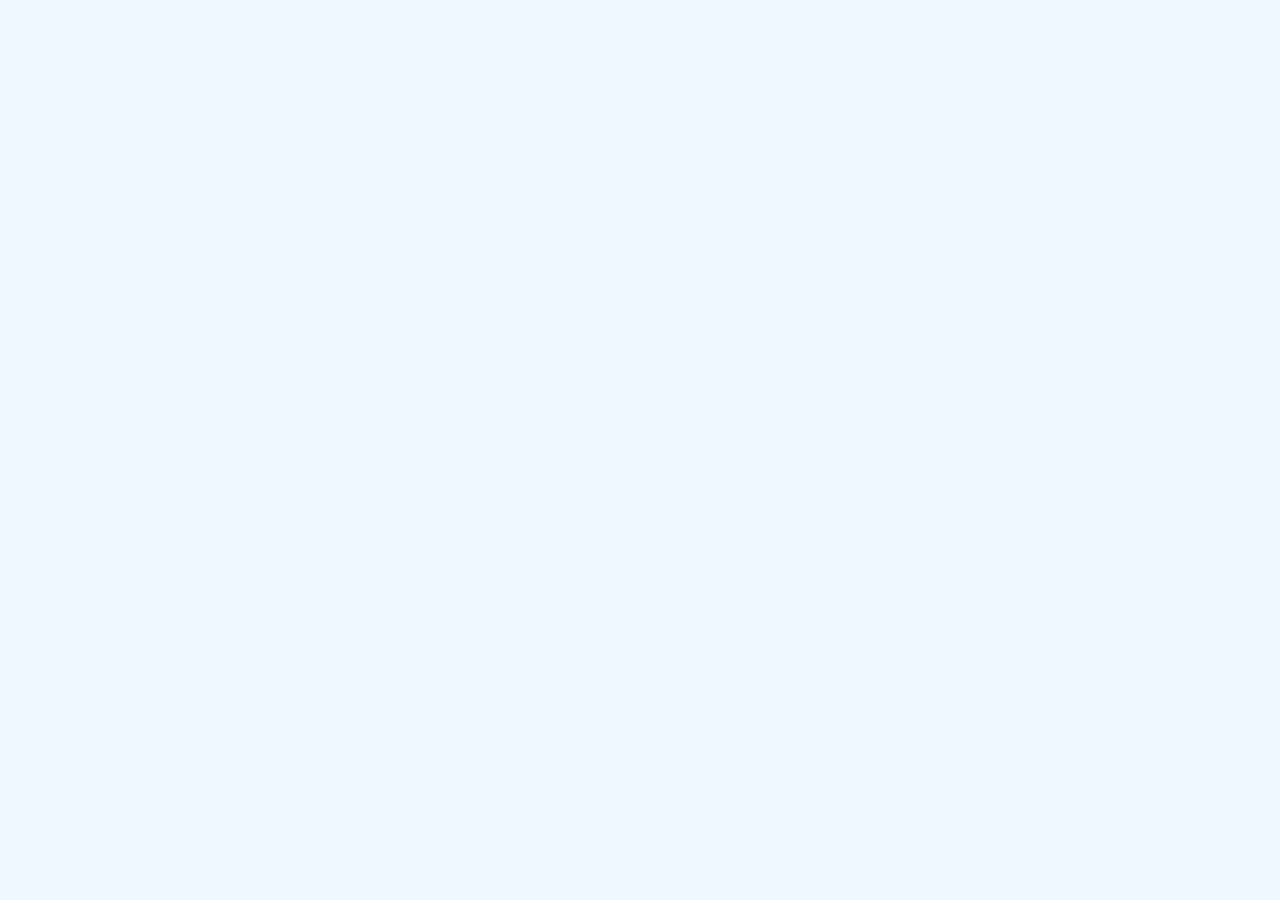
==== index.html @ b585ca9c "initial commit: User interface, login/singup, backend routing, database/tables, styling, ..." ====
<!DOCTYPE html>
<html lang="de">

<head>
    <meta charset="UTF-8">
    <meta http-equiv="X-UA-Compatible" content="IE=edge">
    <meta name="viewport" content="width=device-width, initial-scale=1.0">
    <link rel="stylesheet" href="css/fonts.css">
    <link rel="stylesheet" href="css/timekeeping.css">
    <title>Timekeeping App</title>
    <script type="module" src="./components/ws-login/ws-login.js"></script>
    <script type="module" src="./js/timekeeping.js"></script>
</head>

<body>
    <div class="container" id="timekeeping-container">
        <div class="timekeeping" id="timekeeping">

        </div>
        <div class="login-container" id="login-container">
            <ws-login class="ws-login" id="ws-login"></ws-login>
        </div>
    </div>
</body>

</html>
---- css/fonts.css ----
/* source-code-pro-300 - latin */
@font-face {
  font-family: 'Source Code Pro';
  font-style: normal;
  font-weight: 300;
  src: local(''),
       url('../fonts/source-code-pro-v22-latin-300.woff2') format('woff2'), /* Chrome 26+, Opera 23+, Firefox 39+ */
       url('../fonts/source-code-pro-v22-latin-300.woff') format('woff'); /* Chrome 6+, Firefox 3.6+, IE 9+, Safari 5.1+ */
}

/* source-code-pro-regular - latin */
@font-face {
  font-family: 'Source Code Pro';
  font-style: normal;
  font-weight: 400;
  src: local(''),
       url('../fonts/source-code-pro-v22-latin-regular.woff2') format('woff2'), /* Chrome 26+, Opera 23+, Firefox 39+ */
       url('../fonts/source-code-pro-v22-latin-regular.woff') format('woff'); /* Chrome 6+, Firefox 3.6+, IE 9+, Safari 5.1+ */
}

/* source-code-pro-700 - latin */
@font-face {
  font-family: 'Source Code Pro';
  font-style: normal;
  font-weight: 700;
  src: local(''),
       url('../fonts/source-code-pro-v22-latin-700.woff2') format('woff2'), /* Chrome 26+, Opera 23+, Firefox 39+ */
       url('../fonts/source-code-pro-v22-latin-700.woff') format('woff'); /* Chrome 6+, Firefox 3.6+, IE 9+, Safari 5.1+ */
}

/* source-code-pro-800 - latin */
@font-face {
  font-family: 'Source Code Pro';
  font-style: normal;
  font-weight: 800;
  src: local(''),
       url('../fonts/source-code-pro-v22-latin-800.woff2') format('woff2'), /* Chrome 26+, Opera 23+, Firefox 39+ */
       url('../fonts/source-code-pro-v22-latin-800.woff') format('woff'); /* Chrome 6+, Firefox 3.6+, IE 9+, Safari 5.1+ */
}

/* source-code-pro-900 - latin */
@font-face {
  font-family: 'Source Code Pro';
  font-style: normal;
  font-weight: 900;
  src: local(''),
       url('../fonts/source-code-pro-v22-latin-900.woff2') format('woff2'), /* Chrome 26+, Opera 23+, Firefox 39+ */
       url('../fonts/source-code-pro-v22-latin-900.woff') format('woff'); /* Chrome 6+, Firefox 3.6+, IE 9+, Safari 5.1+ */
}

/* source-code-pro-300italic - latin */
@font-face {
  font-family: 'Source Code Pro';
  font-style: italic;
  font-weight: 300;
  src: local(''),
       url('../fonts/source-code-pro-v22-latin-300italic.woff2') format('woff2'), /* Chrome 26+, Opera 23+, Firefox 39+ */
       url('../fonts/source-code-pro-v22-latin-300italic.woff') format('woff'); /* Chrome 6+, Firefox 3.6+, IE 9+, Safari 5.1+ */
}

/* source-code-pro-italic - latin */
@font-face {
  font-family: 'Source Code Pro';
  font-style: italic;
  font-weight: 400;
  src: local(''),
       url('../fonts/source-code-pro-v22-latin-italic.woff2') format('woff2'), /* Chrome 26+, Opera 23+, Firefox 39+ */
       url('../fonts/source-code-pro-v22-latin-italic.woff') format('woff'); /* Chrome 6+, Firefox 3.6+, IE 9+, Safari 5.1+ */
}

/* source-code-pro-700italic - latin */
@font-face {
  font-family: 'Source Code Pro';
  font-style: italic;
  font-weight: 700;
  src: local(''),
       url('../fonts/source-code-pro-v22-latin-700italic.woff2') format('woff2'), /* Chrome 26+, Opera 23+, Firefox 39+ */
       url('../fonts/source-code-pro-v22-latin-700italic.woff') format('woff'); /* Chrome 6+, Firefox 3.6+, IE 9+, Safari 5.1+ */
}

/* source-code-pro-800italic - latin */
@font-face {
  font-family: 'Source Code Pro';
  font-style: italic;
  font-weight: 800;
  src: local(''),
       url('../fonts/source-code-pro-v22-latin-800italic.woff2') format('woff2'), /* Chrome 26+, Opera 23+, Firefox 39+ */
       url('../fonts/source-code-pro-v22-latin-800italic.woff') format('woff'); /* Chrome 6+, Firefox 3.6+, IE 9+, Safari 5.1+ */
}

/* source-code-pro-900italic - latin */
@font-face {
  font-family: 'Source Code Pro';
  font-style: italic;
  font-weight: 900;
  src: local(''),
       url('../fonts/source-code-pro-v22-latin-900italic.woff2') format('woff2'), /* Chrome 26+, Opera 23+, Firefox 39+ */
       url('../fonts/source-code-pro-v22-latin-900italic.woff') format('woff'); /* Chrome 6+, Firefox 3.6+, IE 9+, Safari 5.1+ */
}


/* source-sans-pro-200 - latin-ext_latin */
@font-face {
  font-family: 'Source Sans Pro';
  font-style: normal;
  font-weight: 200;
  src: local(''),
       url('../fonts/source-sans-pro-v21-latin-ext_latin-200.woff2') format('woff2'), /* Chrome 26+, Opera 23+, Firefox 39+ */
       url('../fonts/source-sans-pro-v21-latin-ext_latin-200.woff') format('woff'); /* Chrome 6+, Firefox 3.6+, IE 9+, Safari 5.1+ */
}

/* source-sans-pro-200italic - latin-ext_latin */
@font-face {
  font-family: 'Source Sans Pro';
  font-style: italic;
  font-weight: 200;
  src: local(''),
       url('../fonts/source-sans-pro-v21-latin-ext_latin-200italic.woff2') format('woff2'), /* Chrome 26+, Opera 23+, Firefox 39+ */
       url('../fonts/source-sans-pro-v21-latin-ext_latin-200italic.woff') format('woff'); /* Chrome 6+, Firefox 3.6+, IE 9+, Safari 5.1+ */
}

/* source-sans-pro-300 - latin-ext_latin */
@font-face {
  font-family: 'Source Sans Pro';
  font-style: normal;
  font-weight: 300;
  src: local(''),
       url('../fonts/source-sans-pro-v21-latin-ext_latin-300.woff2') format('woff2'), /* Chrome 26+, Opera 23+, Firefox 39+ */
       url('../fonts/source-sans-pro-v21-latin-ext_latin-300.woff') format('woff'); /* Chrome 6+, Firefox 3.6+, IE 9+, Safari 5.1+ */
}

/* source-sans-pro-regular - latin-ext_latin */
@font-face {
  font-family: 'Source Sans Pro';
  font-style: normal;
  font-weight: 400;
  src: local(''),
       url('../fonts/source-sans-pro-v21-latin-ext_latin-regular.woff2') format('woff2'), /* Chrome 26+, Opera 23+, Firefox 39+ */
       url('../fonts/source-sans-pro-v21-latin-ext_latin-regular.woff') format('woff'); /* Chrome 6+, Firefox 3.6+, IE 9+, Safari 5.1+ */
}

/* source-sans-pro-300italic - latin-ext_latin */
@font-face {
  font-family: 'Source Sans Pro';
  font-style: italic;
  font-weight: 300;
  src: local(''),
       url('../fonts/source-sans-pro-v21-latin-ext_latin-300italic.woff2') format('woff2'), /* Chrome 26+, Opera 23+, Firefox 39+ */
       url('../fonts/source-sans-pro-v21-latin-ext_latin-300italic.woff') format('woff'); /* Chrome 6+, Firefox 3.6+, IE 9+, Safari 5.1+ */
}

/* source-sans-pro-italic - latin-ext_latin */
@font-face {
  font-family: 'Source Sans Pro';
  font-style: italic;
  font-weight: 400;
  src: local(''),
       url('../fonts/source-sans-pro-v21-latin-ext_latin-italic.woff2') format('woff2'), /* Chrome 26+, Opera 23+, Firefox 39+ */
       url('../fonts/source-sans-pro-v21-latin-ext_latin-italic.woff') format('woff'); /* Chrome 6+, Firefox 3.6+, IE 9+, Safari 5.1+ */
}

/* source-sans-pro-600 - latin-ext_latin */
@font-face {
  font-family: 'Source Sans Pro';
  font-style: normal;
  font-weight: 600;
  src: local(''),
       url('../fonts/source-sans-pro-v21-latin-ext_latin-600.woff2') format('woff2'), /* Chrome 26+, Opera 23+, Firefox 39+ */
       url('../fonts/source-sans-pro-v21-latin-ext_latin-600.woff') format('woff'); /* Chrome 6+, Firefox 3.6+, IE 9+, Safari 5.1+ */
}

/* source-sans-pro-600italic - latin-ext_latin */
@font-face {
  font-family: 'Source Sans Pro';
  font-style: italic;
  font-weight: 600;
  src: local(''),
       url('../fonts/source-sans-pro-v21-latin-ext_latin-600italic.woff2') format('woff2'), /* Chrome 26+, Opera 23+, Firefox 39+ */
       url('../fonts/source-sans-pro-v21-latin-ext_latin-600italic.woff') format('woff'); /* Chrome 6+, Firefox 3.6+, IE 9+, Safari 5.1+ */
}

/* source-sans-pro-700 - latin-ext_latin */
@font-face {
  font-family: 'Source Sans Pro';
  font-style: normal;
  font-weight: 700;
  src: local(''),
       url('../fonts/source-sans-pro-v21-latin-ext_latin-700.woff2') format('woff2'), /* Chrome 26+, Opera 23+, Firefox 39+ */
       url('../fonts/source-sans-pro-v21-latin-ext_latin-700.woff') format('woff'); /* Chrome 6+, Firefox 3.6+, IE 9+, Safari 5.1+ */
}

/* source-sans-pro-700italic - latin-ext_latin */
@font-face {
  font-family: 'Source Sans Pro';
  font-style: italic;
  font-weight: 700;
  src: local(''),
       url('../fonts/source-sans-pro-v21-latin-ext_latin-700italic.woff2') format('woff2'), /* Chrome 26+, Opera 23+, Firefox 39+ */
       url('../fonts/source-sans-pro-v21-latin-ext_latin-700italic.woff') format('woff'); /* Chrome 6+, Firefox 3.6+, IE 9+, Safari 5.1+ */
}

/* source-sans-pro-900 - latin-ext_latin */
@font-face {
  font-family: 'Source Sans Pro';
  font-style: normal;
  font-weight: 900;
  src: local(''),
       url('../fonts/source-sans-pro-v21-latin-ext_latin-900.woff2') format('woff2'), /* Chrome 26+, Opera 23+, Firefox 39+ */
       url('../fonts/source-sans-pro-v21-latin-ext_latin-900.woff') format('woff'); /* Chrome 6+, Firefox 3.6+, IE 9+, Safari 5.1+ */
}

/* source-sans-pro-900italic - latin-ext_latin */
@font-face {
  font-family: 'Source Sans Pro';
  font-style: italic;
  font-weight: 900;
  src: local(''),
       url('../fonts/source-sans-pro-v21-latin-ext_latin-900italic.woff2') format('woff2'), /* Chrome 26+, Opera 23+, Firefox 39+ */
       url('../fonts/source-sans-pro-v21-latin-ext_latin-900italic.woff') format('woff'); /* Chrome 6+, Firefox 3.6+, IE 9+, Safari 5.1+ */
}


/* roboto-300 - latin-ext_latin */
@font-face {
  font-family: 'Roboto';
  font-style: normal;
  font-weight: 300;
  src: local(''),
       url('../fonts/roboto-v30-latin-ext_latin-300.woff2') format('woff2'), /* Chrome 26+, Opera 23+, Firefox 39+ */
       url('../fonts/roboto-v30-latin-ext_latin-300.woff') format('woff'); /* Chrome 6+, Firefox 3.6+, IE 9+, Safari 5.1+ */
}

/* roboto-300italic - latin-ext_latin */
@font-face {
  font-family: 'Roboto';
  font-style: italic;
  font-weight: 300;
  src: local(''),
       url('../fonts/roboto-v30-latin-ext_latin-300italic.woff2') format('woff2'), /* Chrome 26+, Opera 23+, Firefox 39+ */
       url('../fonts/roboto-v30-latin-ext_latin-300italic.woff') format('woff'); /* Chrome 6+, Firefox 3.6+, IE 9+, Safari 5.1+ */
}

/* roboto-regular - latin-ext_latin */
@font-face {
  font-family: 'Roboto';
  font-style: normal;
  font-weight: 400;
  src: local(''),
       url('../fonts/roboto-v30-latin-ext_latin-regular.woff2') format('woff2'), /* Chrome 26+, Opera 23+, Firefox 39+ */
       url('../fonts/roboto-v30-latin-ext_latin-regular.woff') format('woff'); /* Chrome 6+, Firefox 3.6+, IE 9+, Safari 5.1+ */
}

/* roboto-italic - latin-ext_latin */
@font-face {
  font-family: 'Roboto';
  font-style: italic;
  font-weight: 400;
  src: local(''),
       url('../fonts/roboto-v30-latin-ext_latin-italic.woff2') format('woff2'), /* Chrome 26+, Opera 23+, Firefox 39+ */
       url('../fonts/roboto-v30-latin-ext_latin-italic.woff') format('woff'); /* Chrome 6+, Firefox 3.6+, IE 9+, Safari 5.1+ */
}

/* roboto-500 - latin-ext_latin */
@font-face {
  font-family: 'Roboto';
  font-style: normal;
  font-weight: 500;
  src: local(''),
       url('../fonts/roboto-v30-latin-ext_latin-500.woff2') format('woff2'), /* Chrome 26+, Opera 23+, Firefox 39+ */
       url('../fonts/roboto-v30-latin-ext_latin-500.woff') format('woff'); /* Chrome 6+, Firefox 3.6+, IE 9+, Safari 5.1+ */
}

/* roboto-500italic - latin-ext_latin */
@font-face {
  font-family: 'Roboto';
  font-style: italic;
  font-weight: 500;
  src: local(''),
       url('../fonts/roboto-v30-latin-ext_latin-500italic.woff2') format('woff2'), /* Chrome 26+, Opera 23+, Firefox 39+ */
       url('../fonts/roboto-v30-latin-ext_latin-500italic.woff') format('woff'); /* Chrome 6+, Firefox 3.6+, IE 9+, Safari 5.1+ */
}

/* roboto-700italic - latin-ext_latin */
@font-face {
  font-family: 'Roboto';
  font-style: italic;
  font-weight: 700;
  src: local(''),
       url('../fonts/roboto-v30-latin-ext_latin-700italic.woff2') format('woff2'), /* Chrome 26+, Opera 23+, Firefox 39+ */
       url('../fonts/roboto-v30-latin-ext_latin-700italic.woff') format('woff'); /* Chrome 6+, Firefox 3.6+, IE 9+, Safari 5.1+ */
}

/* roboto-700 - latin-ext_latin */
@font-face {
  font-family: 'Roboto';
  font-style: normal;
  font-weight: 700;
  src: local(''),
       url('../fonts/roboto-v30-latin-ext_latin-700.woff2') format('woff2'), /* Chrome 26+, Opera 23+, Firefox 39+ */
       url('../fonts/roboto-v30-latin-ext_latin-700.woff') format('woff'); /* Chrome 6+, Firefox 3.6+, IE 9+, Safari 5.1+ */
}

/* roboto-900 - latin-ext_latin */
@font-face {
  font-family: 'Roboto';
  font-style: normal;
  font-weight: 900;
  src: local(''),
       url('../fonts/roboto-v30-latin-ext_latin-900.woff2') format('woff2'), /* Chrome 26+, Opera 23+, Firefox 39+ */
       url('../fonts/roboto-v30-latin-ext_latin-900.woff') format('woff'); /* Chrome 6+, Firefox 3.6+, IE 9+, Safari 5.1+ */
}

/* roboto-900italic - latin-ext_latin */
@font-face {
  font-family: 'Roboto';
  font-style: italic;
  font-weight: 900;
  src: local(''),
       url('../fonts/roboto-v30-latin-ext_latin-900italic.woff2') format('woff2'), /* Chrome 26+, Opera 23+, Firefox 39+ */
       url('../fonts/roboto-v30-latin-ext_latin-900italic.woff') format('woff'); /* Chrome 6+, Firefox 3.6+, IE 9+, Safari 5.1+ */
}


/* raleway-300 - latin-ext_latin */
@font-face {
  font-family: 'Raleway';
  font-style: normal;
  font-weight: 300;
  src: local(''),
       url('../fonts/raleway-v28-latin-ext_latin-300.woff2') format('woff2'), /* Chrome 26+, Opera 23+, Firefox 39+ */
       url('../fonts/raleway-v28-latin-ext_latin-300.woff') format('woff'); /* Chrome 6+, Firefox 3.6+, IE 9+, Safari 5.1+ */
}

/* raleway-regular - latin-ext_latin */
@font-face {
  font-family: 'Raleway';
  font-style: normal;
  font-weight: 400;
  src: local(''),
       url('../fonts/raleway-v28-latin-ext_latin-regular.woff2') format('woff2'), /* Chrome 26+, Opera 23+, Firefox 39+ */
       url('../fonts/raleway-v28-latin-ext_latin-regular.woff') format('woff'); /* Chrome 6+, Firefox 3.6+, IE 9+, Safari 5.1+ */
}

/* raleway-500 - latin-ext_latin */
@font-face {
  font-family: 'Raleway';
  font-style: normal;
  font-weight: 500;
  src: local(''),
       url('../fonts/raleway-v28-latin-ext_latin-500.woff2') format('woff2'), /* Chrome 26+, Opera 23+, Firefox 39+ */
       url('../fonts/raleway-v28-latin-ext_latin-500.woff') format('woff'); /* Chrome 6+, Firefox 3.6+, IE 9+, Safari 5.1+ */
}

/* raleway-600 - latin-ext_latin */
@font-face {
  font-family: 'Raleway';
  font-style: normal;
  font-weight: 600;
  src: local(''),
       url('../fonts/raleway-v28-latin-ext_latin-600.woff2') format('woff2'), /* Chrome 26+, Opera 23+, Firefox 39+ */
       url('../fonts/raleway-v28-latin-ext_latin-600.woff') format('woff'); /* Chrome 6+, Firefox 3.6+, IE 9+, Safari 5.1+ */
}

/* raleway-700 - latin-ext_latin */
@font-face {
  font-family: 'Raleway';
  font-style: normal;
  font-weight: 700;
  src: local(''),
       url('../fonts/raleway-v28-latin-ext_latin-700.woff2') format('woff2'), /* Chrome 26+, Opera 23+, Firefox 39+ */
       url('../fonts/raleway-v28-latin-ext_latin-700.woff') format('woff'); /* Chrome 6+, Firefox 3.6+, IE 9+, Safari 5.1+ */
}

/* raleway-900 - latin-ext_latin */
@font-face {
  font-family: 'Raleway';
  font-style: normal;
  font-weight: 900;
  src: local(''),
       url('../fonts/raleway-v28-latin-ext_latin-900.woff2') format('woff2'), /* Chrome 26+, Opera 23+, Firefox 39+ */
       url('../fonts/raleway-v28-latin-ext_latin-900.woff') format('woff'); /* Chrome 6+, Firefox 3.6+, IE 9+, Safari 5.1+ */
}

/* raleway-800 - latin-ext_latin */
@font-face {
  font-family: 'Raleway';
  font-style: normal;
  font-weight: 800;
  src: local(''),
       url('../fonts/raleway-v28-latin-ext_latin-800.woff2') format('woff2'), /* Chrome 26+, Opera 23+, Firefox 39+ */
       url('../fonts/raleway-v28-latin-ext_latin-800.woff') format('woff'); /* Chrome 6+, Firefox 3.6+, IE 9+, Safari 5.1+ */
}

/* raleway-300italic - latin-ext_latin */
@font-face {
  font-family: 'Raleway';
  font-style: italic;
  font-weight: 300;
  src: local(''),
       url('../fonts/raleway-v28-latin-ext_latin-300italic.woff2') format('woff2'), /* Chrome 26+, Opera 23+, Firefox 39+ */
       url('../fonts/raleway-v28-latin-ext_latin-300italic.woff') format('woff'); /* Chrome 6+, Firefox 3.6+, IE 9+, Safari 5.1+ */
}

/* raleway-italic - latin-ext_latin */
@font-face {
  font-family: 'Raleway';
  font-style: italic;
  font-weight: 400;
  src: local(''),
       url('../fonts/raleway-v28-latin-ext_latin-italic.woff2') format('woff2'), /* Chrome 26+, Opera 23+, Firefox 39+ */
       url('../fonts/raleway-v28-latin-ext_latin-italic.woff') format('woff'); /* Chrome 6+, Firefox 3.6+, IE 9+, Safari 5.1+ */
}

/* raleway-500italic - latin-ext_latin */
@font-face {
  font-family: 'Raleway';
  font-style: italic;
  font-weight: 500;
  src: local(''),
       url('../fonts/raleway-v28-latin-ext_latin-500italic.woff2') format('woff2'), /* Chrome 26+, Opera 23+, Firefox 39+ */
       url('../fonts/raleway-v28-latin-ext_latin-500italic.woff') format('woff'); /* Chrome 6+, Firefox 3.6+, IE 9+, Safari 5.1+ */
}

/* raleway-600italic - latin-ext_latin */
@font-face {
  font-family: 'Raleway';
  font-style: italic;
  font-weight: 600;
  src: local(''),
       url('../fonts/raleway-v28-latin-ext_latin-600italic.woff2') format('woff2'), /* Chrome 26+, Opera 23+, Firefox 39+ */
       url('../fonts/raleway-v28-latin-ext_latin-600italic.woff') format('woff'); /* Chrome 6+, Firefox 3.6+, IE 9+, Safari 5.1+ */
}

/* raleway-700italic - latin-ext_latin */
@font-face {
  font-family: 'Raleway';
  font-style: italic;
  font-weight: 700;
  src: local(''),
       url('../fonts/raleway-v28-latin-ext_latin-700italic.woff2') format('woff2'), /* Chrome 26+, Opera 23+, Firefox 39+ */
       url('../fonts/raleway-v28-latin-ext_latin-700italic.woff') format('woff'); /* Chrome 6+, Firefox 3.6+, IE 9+, Safari 5.1+ */
}

/* raleway-800italic - latin-ext_latin */
@font-face {
  font-family: 'Raleway';
  font-style: italic;
  font-weight: 800;
  src: local(''),
       url('../fonts/raleway-v28-latin-ext_latin-800italic.woff2') format('woff2'), /* Chrome 26+, Opera 23+, Firefox 39+ */
       url('../fonts/raleway-v28-latin-ext_latin-800italic.woff') format('woff'); /* Chrome 6+, Firefox 3.6+, IE 9+, Safari 5.1+ */
}

/* raleway-900italic - latin-ext_latin */
@font-face {
  font-family: 'Raleway';
  font-style: italic;
  font-weight: 900;
  src: local(''),
       url('../fonts/raleway-v28-latin-ext_latin-900italic.woff2') format('woff2'), /* Chrome 26+, Opera 23+, Firefox 39+ */
       url('../fonts/raleway-v28-latin-ext_latin-900italic.woff') format('woff'); /* Chrome 6+, Firefox 3.6+, IE 9+, Safari 5.1+ */
}


/* montserrat-300 - latin-ext_latin */
@font-face {
  font-family: 'Montserrat';
  font-style: normal;
  font-weight: 300;
  src: local(''),
       url('../fonts/montserrat-v25-latin-ext_latin-300.woff2') format('woff2'), /* Chrome 26+, Opera 23+, Firefox 39+ */
       url('../fonts/montserrat-v25-latin-ext_latin-300.woff') format('woff'); /* Chrome 6+, Firefox 3.6+, IE 9+, Safari 5.1+ */
}

/* montserrat-regular - latin-ext_latin */
@font-face {
  font-family: 'Montserrat';
  font-style: normal;
  font-weight: 400;
  src: local(''),
       url('../fonts/montserrat-v25-latin-ext_latin-regular.woff2') format('woff2'), /* Chrome 26+, Opera 23+, Firefox 39+ */
       url('../fonts/montserrat-v25-latin-ext_latin-regular.woff') format('woff'); /* Chrome 6+, Firefox 3.6+, IE 9+, Safari 5.1+ */
}

/* montserrat-500 - latin-ext_latin */
@font-face {
  font-family: 'Montserrat';
  font-style: normal;
  font-weight: 500;
  src: local(''),
       url('../fonts/montserrat-v25-latin-ext_latin-500.woff2') format('woff2'), /* Chrome 26+, Opera 23+, Firefox 39+ */
       url('../fonts/montserrat-v25-latin-ext_latin-500.woff') format('woff'); /* Chrome 6+, Firefox 3.6+, IE 9+, Safari 5.1+ */
}

/* montserrat-600 - latin-ext_latin */
@font-face {
  font-family: 'Montserrat';
  font-style: normal;
  font-weight: 600;
  src: local(''),
       url('../fonts/montserrat-v25-latin-ext_latin-600.woff2') format('woff2'), /* Chrome 26+, Opera 23+, Firefox 39+ */
       url('../fonts/montserrat-v25-latin-ext_latin-600.woff') format('woff'); /* Chrome 6+, Firefox 3.6+, IE 9+, Safari 5.1+ */
}

/* montserrat-700 - latin-ext_latin */
@font-face {
  font-family: 'Montserrat';
  font-style: normal;
  font-weight: 700;
  src: local(''),
       url('../fonts/montserrat-v25-latin-ext_latin-700.woff2') format('woff2'), /* Chrome 26+, Opera 23+, Firefox 39+ */
       url('../fonts/montserrat-v25-latin-ext_latin-700.woff') format('woff'); /* Chrome 6+, Firefox 3.6+, IE 9+, Safari 5.1+ */
}

/* montserrat-800 - latin-ext_latin */
@font-face {
  font-family: 'Montserrat';
  font-style: normal;
  font-weight: 800;
  src: local(''),
       url('../fonts/montserrat-v25-latin-ext_latin-800.woff2') format('woff2'), /* Chrome 26+, Opera 23+, Firefox 39+ */
       url('../fonts/montserrat-v25-latin-ext_latin-800.woff') format('woff'); /* Chrome 6+, Firefox 3.6+, IE 9+, Safari 5.1+ */
}

/* montserrat-900 - latin-ext_latin */
@font-face {
  font-family: 'Montserrat';
  font-style: normal;
  font-weight: 900;
  src: local(''),
       url('../fonts/montserrat-v25-latin-ext_latin-900.woff2') format('woff2'), /* Chrome 26+, Opera 23+, Firefox 39+ */
       url('../fonts/montserrat-v25-latin-ext_latin-900.woff') format('woff'); /* Chrome 6+, Firefox 3.6+, IE 9+, Safari 5.1+ */
}

/* montserrat-300italic - latin-ext_latin */
@font-face {
  font-family: 'Montserrat';
  font-style: italic;
  font-weight: 300;
  src: local(''),
       url('../fonts/montserrat-v25-latin-ext_latin-300italic.woff2') format('woff2'), /* Chrome 26+, Opera 23+, Firefox 39+ */
       url('../fonts/montserrat-v25-latin-ext_latin-300italic.woff') format('woff'); /* Chrome 6+, Firefox 3.6+, IE 9+, Safari 5.1+ */
}

/* montserrat-italic - latin-ext_latin */
@font-face {
  font-family: 'Montserrat';
  font-style: italic;
  font-weight: 400;
  src: local(''),
       url('../fonts/montserrat-v25-latin-ext_latin-italic.woff2') format('woff2'), /* Chrome 26+, Opera 23+, Firefox 39+ */
       url('../fonts/montserrat-v25-latin-ext_latin-italic.woff') format('woff'); /* Chrome 6+, Firefox 3.6+, IE 9+, Safari 5.1+ */
}

/* montserrat-500italic - latin-ext_latin */
@font-face {
  font-family: 'Montserrat';
  font-style: italic;
  font-weight: 500;
  src: local(''),
       url('../fonts/montserrat-v25-latin-ext_latin-500italic.woff2') format('woff2'), /* Chrome 26+, Opera 23+, Firefox 39+ */
       url('../fonts/montserrat-v25-latin-ext_latin-500italic.woff') format('woff'); /* Chrome 6+, Firefox 3.6+, IE 9+, Safari 5.1+ */
}

/* montserrat-600italic - latin-ext_latin */
@font-face {
  font-family: 'Montserrat';
  font-style: italic;
  font-weight: 600;
  src: local(''),
       url('../fonts/montserrat-v25-latin-ext_latin-600italic.woff2') format('woff2'), /* Chrome 26+, Opera 23+, Firefox 39+ */
       url('../fonts/montserrat-v25-latin-ext_latin-600italic.woff') format('woff'); /* Chrome 6+, Firefox 3.6+, IE 9+, Safari 5.1+ */
}

/* montserrat-700italic - latin-ext_latin */
@font-face {
  font-family: 'Montserrat';
  font-style: italic;
  font-weight: 700;
  src: local(''),
       url('../fonts/montserrat-v25-latin-ext_latin-700italic.woff2') format('woff2'), /* Chrome 26+, Opera 23+, Firefox 39+ */
       url('../fonts/montserrat-v25-latin-ext_latin-700italic.woff') format('woff'); /* Chrome 6+, Firefox 3.6+, IE 9+, Safari 5.1+ */
}

/* montserrat-800italic - latin-ext_latin */
@font-face {
  font-family: 'Montserrat';
  font-style: italic;
  font-weight: 800;
  src: local(''),
       url('../fonts/montserrat-v25-latin-ext_latin-800italic.woff2') format('woff2'), /* Chrome 26+, Opera 23+, Firefox 39+ */
       url('../fonts/montserrat-v25-latin-ext_latin-800italic.woff') format('woff'); /* Chrome 6+, Firefox 3.6+, IE 9+, Safari 5.1+ */
}

/* montserrat-900italic - latin-ext_latin */
@font-face {
  font-family: 'Montserrat';
  font-style: italic;
  font-weight: 900;
  src: local(''),
       url('../fonts/montserrat-v25-latin-ext_latin-900italic.woff2') format('woff2'), /* Chrome 26+, Opera 23+, Firefox 39+ */
       url('../fonts/montserrat-v25-latin-ext_latin-900italic.woff') format('woff'); /* Chrome 6+, Firefox 3.6+, IE 9+, Safari 5.1+ */
}
---- css/timekeeping.css ----
/*! 
* @package IcoFont version 1.0.1 
* @author IcoFont https://icofont.com 
* @copyright Copyright (c) 2015 - 2022 IcoFont 
* @license - https://icofont.com/license/
*/
@font-face{
    font-family: IcoFont;
    font-weight: 400;
    src: url('../fonts/icofont-full.woff2') format('woff2');
    src: url('../fonts/icofont-full.woff') format('woff'); 
    src: url('../fonts/icofont-full.ttf') format('truetype');
}
/*! 
* @package LineAwesome version 1.3.0 
* @author icons8 https://icons8.com/line-awesome 
* @license - free to use
* please link to icons8 somewhere on your page
*/
@font-face{
    font-family: LineAwesome;
    font-weight: 400;
    src: url('../fonts/la-regular-400.woff2') format('woff2');
    src: url('../fonts/la-regular-400.woff') format('woff');
    src: url('../fonts/la-regular-400.ttf') format('truetype');
}

*, *::after, *::before {
    box-sizing: border-box;
}

:root {
    --font-size: 1rem;
    --primary-font: 'Roboto';
    --secondary-font: 'Raleway';
    --alternate-primary-font: 'Source Sans Pro';
    --alternate-secondary-font: 'Montserrat';
    --monospace-font: 'Source Code Pro';
    --primary-color: #1a1a1a;
    --secondary-color: #000000;
    --primary-bgr: #ffffff;
    --primary-bgr-transparent: #ffffff80;
    --secondary-bgr: #f0f0f0;
    --primary-accent: #fa2759;
/*    --secondary-accent: #2dfcd8;*/
    --secondary-accent: #2dd0ac;
    --language-link-color: blue;
    --language-link-hover-color: blue;
}

html {
    scroll-behavior: smooth;
}

body {
    margin: 0;
    overflow-x: hidden;
    font-family: var(--primary-font);
    opacity: 0;
    transition: opacity 200ms ease-in-out;
    -webkit-transition: opacity 200ms ease-in-out;
}

.icon {
    font-family: 'IcoFont';
}

.menu-icon-bar {
    display: flex;
    flex-direction: column;
    align-items: center;
    justify-content: flex-start;
    min-height: inherit;
    max-height: 100vh;
    max-width: calc(var(--font-size) * 4);
    position: fixed;
    top: 0;
    bottom: 0;
    /*left: 0;*/
    background-color: white;
    border-right: 1px solid lightgray;
}

#show-working-hours {
    font-family: 'IcoFont';
    cursor: pointer;
    user-select: none;
    display: flex;
    justify-content: center;
}

#show-working-hours img {
    width: 90%;
}

#help-icon {
    font-family: 'IcoFont';
    font-size: calc(var(--font-size) * 1.7);
    cursor: pointer;
    user-select: none;
    display: initial;
    justify-content: center;
}

#user-profile {
    font-family: 'IcoFont';
    font-size: calc(var(--font-size) * 1.3);
    cursor: pointer;
    user-select: none;
    display: flex;
    justify-content: center;
}

#timekeeping-container {
    /*width: calc(100vw - 4rem);*/
    height: 100vh;
    display: flex;
    align-items: flex-start;
    background-color: aliceblue;
    flex-direction: row;
    overflow: auto;
    justify-content: flex-start;
    position: relative;
    /*left: calc(var(--font-size) * 4);*/
    top: calc(var(--font-size) * 0);
    max-width: 1920px;
    margin: 0 auto;
    box-shadow: 0px 0px 20px 1px rgba(30, 30, 30, .1);
}

.timekeeping {
    width: fit-content;
    display: flex;
    grid-gap: calc(var(--font-size) * 3);
    margin-left: calc(var(--font-size) * (3.0 + 4.0));
    margin-top: calc(var(--font-size) * 2.5);
    margin-bottom: calc(var(--font-size) * 2.5);
    margin-right: calc(var(--font-size) * 3.0);
}

.modal-container,
.login-container {
    position: fixed;
    top: 0px;
    left: 0px;
    width: 100%;
    height: 100vh;
    display: flex;
    flex-direction: column;
    justify-content: center;
    align-items: center;
    text-align: center;
    cursor: pointer;
    user-select: none;
    z-index: 999;
    backdrop-filter: blur(2px);
    -webkit-backdrop-filter: blur(2px);
    background-color: #00000080;
    color: white;
    transition: opacity 400ms ease-in-out;
    -webkit-transition: opacity 400ms ease-in-out;
    opacity: 0;
    display: none;
}

.modal {
    min-width: 50%;
    min-height: 50%;
    background-color: #e0e0e0f0;
    color: #1a1a1a;
    border-radius: calc(var(--font-size) * .1);
    cursor: default;
    overflow: auto;
}

.modal-data ul {
    padding: 0 calc(var(--font-size) * 2);
    text-align: left;
    list-style-position: inside;
    max-width: fit-content;
    margin: calc(var(--font-size) * 1.25) auto;
}

.modal-data li {
    display: flex;
    justify-content: space-between;
    font-size: calc(var(--font-size) * 1.2);
    margin-bottom: calc(var(--font-size) * .5);
}

.modal-data li div:nth-child(2) {
    font-family: 'LineAwesome';
    cursor: pointer;
    margin-left: calc(var(--font-size) * 1.0);
}

.modal-data button {
    cursor: pointer;
    margin-left: auto;
    margin-right: auto;
}

.modal-data li input, .modal-data li button {
    margin-bottom: calc(var(--font-size) * 1.0);
}

.modal-data li input {
    max-width: 60%;
    min-width: 40%;
    padding: calc(var(--font-size) * 0.5);
}

.modal-data li button {
    min-width: 30%;
    max-width: 100%;
    margin-top: calc(var(--font-size) * 1.0);
}

.modal-data .modal-data-delete-button {
    padding: 0;
    margin: 0;
    color:#fa2759;
    display: none;
}

.modal-data .modal-help-row {
    display: flex;
    align-items: center;
    justify-content: center;
    text-align: center;
}

.modal-help-row p {
    margin: 0;
}

.modal-data .working-hours-item {
    margin-left: auto;
    margin-right: auto;
}

.ws-login {
    min-width: 70%;
    max-width: 100%;
    max-height: 100vh;
    /*left: 50%;
    top: 50%;
    transform: translate(-50%, -50%);*/
    box-shadow: 1px 1px 5px 0px grey;
    border-radius: calc(var(--font-size) * .1);
    cursor: default;
    overflow-y: auto;
}

.menu-icon-bar div {
    margin-top: calc(var(--font-size) * .05);
    padding: calc(var(--font-size) * .5) calc(var(--font-size) * 1.0) calc(var(--font-size) * .5) calc(var(--font-size) * 1.0);
}

.menu-icon-bar div:first-child {
    margin-top: calc(var(--font-size) * .6);
}


@media only screen and (min-height: 428px) {
    .menu-icon-bar div {
        margin-top: calc(var(--font-size) * .6);
    }
}

@media only screen and (min-height: 480px) {
    .menu-icon-bar div {
        margin-top: calc(var(--font-size) * .6);
    }
    #help-icon {
        display: initial;
    }
}

@media only screen and (min-height: 540px) {
    .menu-icon-bar div {
        margin-top: calc(var(--font-size) * .8);
    }
    .menu-icon-bar div:first-child {
        margin-top: calc(var(--font-size) * .8);
    }
}
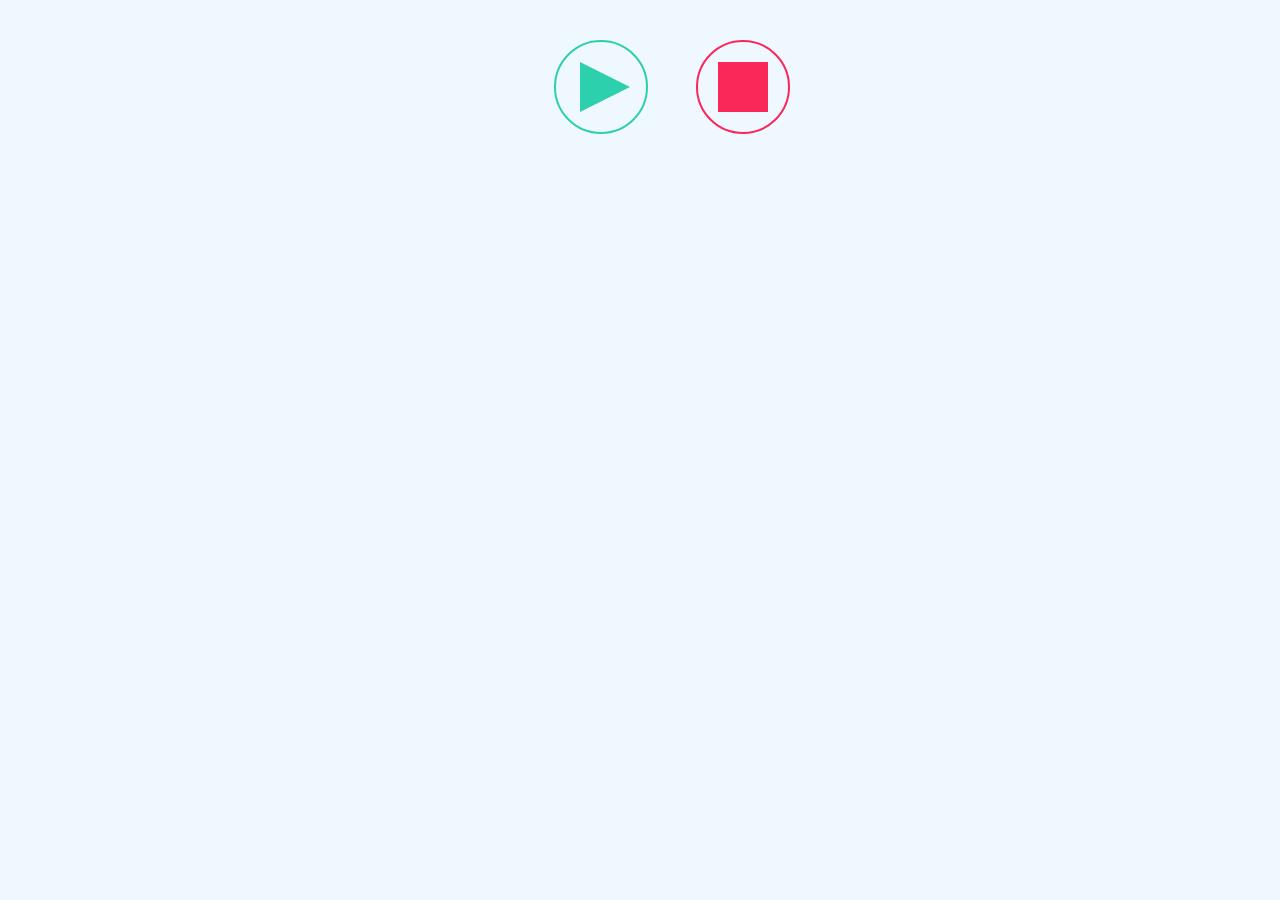
==== commit 1a64f90c: "Backend: start/stop/get working time. Frontend: buttons and button styling" ====
--- a/index.html
+++ b/index.html
@@ -15,7 +15,8 @@
 <body>
     <div class="container" id="timekeeping-container">
         <div class="timekeeping" id="timekeeping">
-
+            <button id="start-button" class="start-button"><div></div></button>
+            <button id="stop-button" class="stop-button"><div></div></button>            
         </div>
         <div class="login-container" id="login-container">
             <ws-login class="ws-login" id="ws-login"></ws-login>
--- a/css/timekeeping.css
+++ b/css/timekeeping.css
@@ -129,8 +129,10 @@
 }
 
 .timekeeping {
-    width: fit-content;
-    display: flex;
+    width: 100%;
+    display: flex;
+    justify-content: center;
+    align-items: center;
     grid-gap: calc(var(--font-size) * 3);
     margin-left: calc(var(--font-size) * (3.0 + 4.0));
     margin-top: calc(var(--font-size) * 2.5);
@@ -261,6 +263,42 @@
     margin-top: calc(var(--font-size) * .6);
 }
 
+.start-button,
+.stop-button {
+    border-radius: 50%;
+    aspect-ratio: 1/1;
+    background-color: transparent;
+    cursor: pointer;
+}
+
+.start-button {
+    padding: calc(var(--font-size) * 1.0);
+    padding-left: calc(var(--font-size) * 1.5);
+    border: 2px solid var(--secondary-accent);
+}
+
+.stop-button {
+    padding: calc(var(--font-size) * 1.25);
+    border: 2px solid var(--primary-accent);
+}
+
+.start-button div {
+    width: 0;
+    height: 0;
+    border-top: 25px solid transparent;
+    border-left: 50px solid var(--secondary-accent);
+    border-bottom: 25px solid transparent;
+    padding: 0;
+}
+
+.stop-button div {
+    width: 50px;
+    height: 50px;
+    padding: 0;
+    border: 2px solid var(--primary-accent);
+    background-color: var(--primary-accent);
+}
+
 
 @media only screen and (min-height: 428px) {
     .menu-icon-bar div {
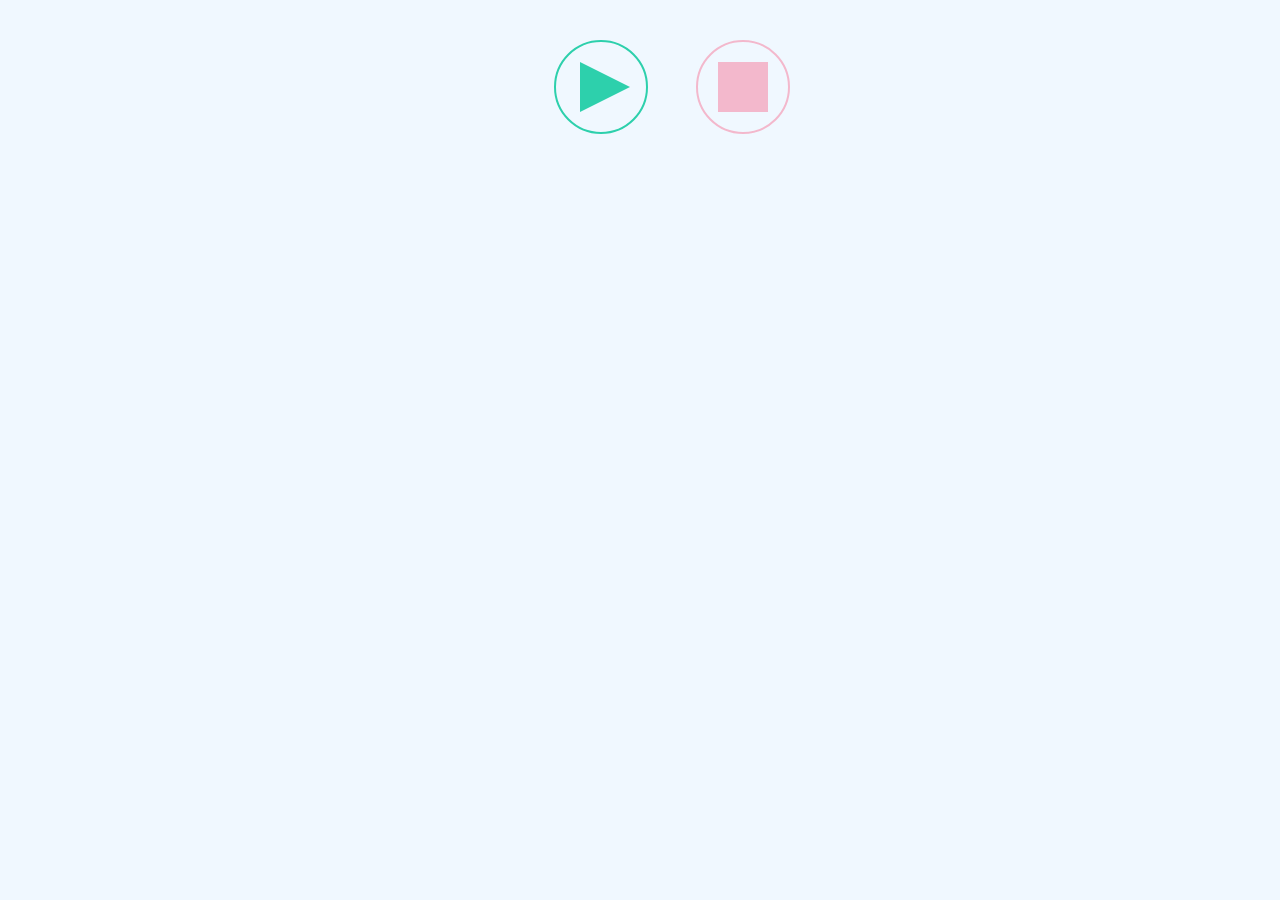
==== commit 23d05869: "implemented the core features <start / stop time tracking>, <view working time>" ====
--- a/index.html
+++ b/index.html
@@ -16,7 +16,7 @@
     <div class="container" id="timekeeping-container">
         <div class="timekeeping" id="timekeeping">
             <button id="start-button" class="start-button"><div></div></button>
-            <button id="stop-button" class="stop-button"><div></div></button>            
+            <button id="stop-button" class="stop-button" disabled><div></div></button>            
         </div>
         <div class="login-container" id="login-container">
             <ws-login class="ws-login" id="ws-login"></ws-login>
--- a/css/timekeeping.css
+++ b/css/timekeeping.css
@@ -133,6 +133,7 @@
     display: flex;
     justify-content: center;
     align-items: center;
+    flex-direction: column;
     grid-gap: calc(var(--font-size) * 3);
     margin-left: calc(var(--font-size) * (3.0 + 4.0));
     margin-top: calc(var(--font-size) * 2.5);
@@ -271,6 +272,12 @@
     cursor: pointer;
 }
 
+.start-button:disabled,
+.stop-button:disabled {
+    opacity: .3;
+    cursor: default;
+}
+
 .start-button {
     padding: calc(var(--font-size) * 1.0);
     padding-left: calc(var(--font-size) * 1.5);
@@ -289,6 +296,7 @@
     border-left: 50px solid var(--secondary-accent);
     border-bottom: 25px solid transparent;
     padding: 0;
+    pointer-events: none;
 }
 
 .stop-button div {
@@ -297,8 +305,14 @@
     padding: 0;
     border: 2px solid var(--primary-accent);
     background-color: var(--primary-accent);
-}
-
+    pointer-events: none;
+}
+
+@media only screen and (min-width: 428px) {
+    .timekeeping {
+        flex-direction: row;
+    }
+}
 
 @media only screen and (min-height: 428px) {
     .menu-icon-bar div {
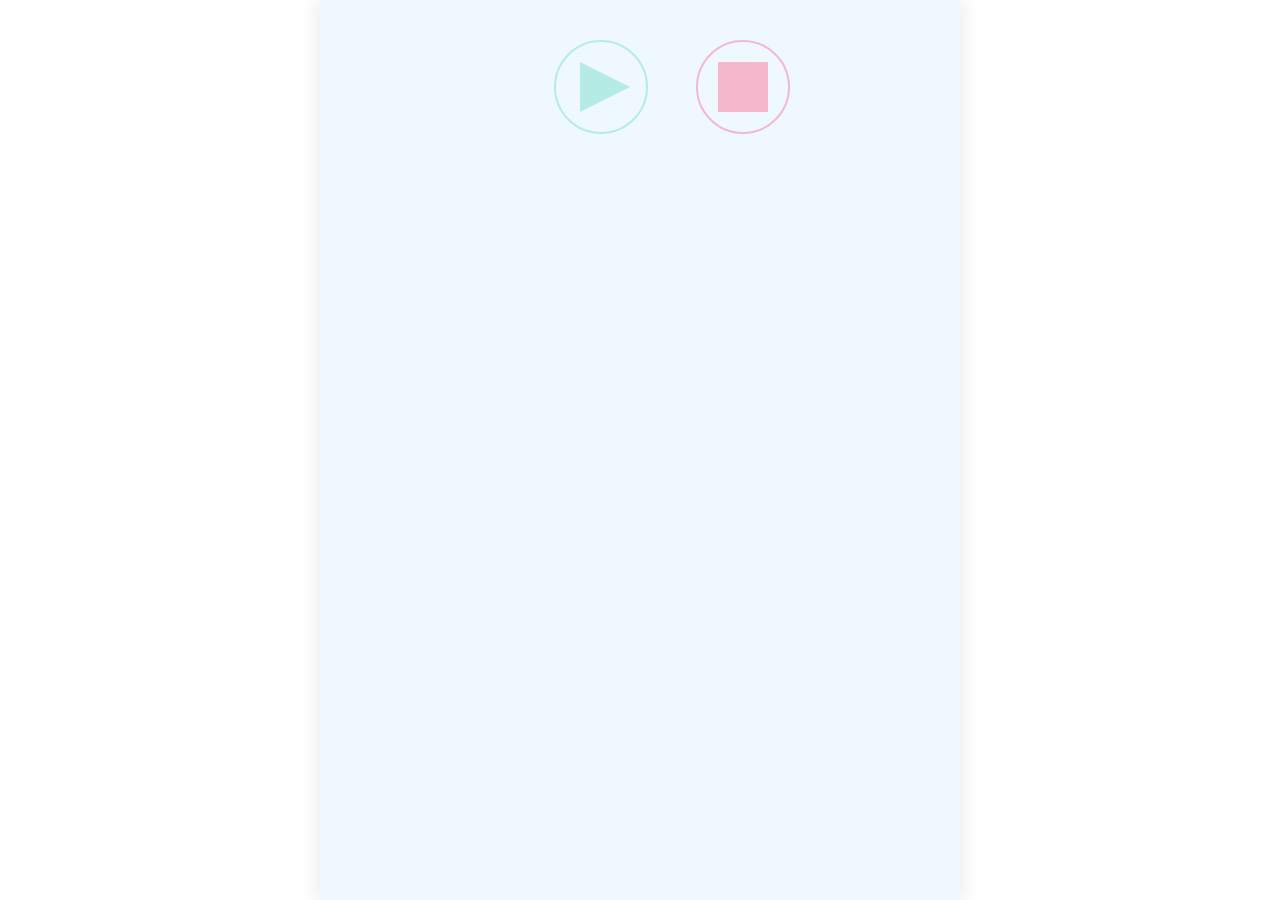
==== commit bb029ab5: "restore state of working session after a page reload, prevent user logout without ending working ses" ====
--- a/index.html
+++ b/index.html
@@ -15,7 +15,7 @@
 <body>
     <div class="container" id="timekeeping-container">
         <div class="timekeeping" id="timekeeping">
-            <button id="start-button" class="start-button"><div></div></button>
+            <button id="start-button" class="start-button" disabled><div></div></button>
             <button id="stop-button" class="stop-button" disabled><div></div></button>            
         </div>
         <div class="login-container" id="login-container">
--- a/css/timekeeping.css
+++ b/css/timekeeping.css
@@ -123,7 +123,7 @@
     position: relative;
     /*left: calc(var(--font-size) * 4);*/
     top: calc(var(--font-size) * 0);
-    max-width: 1920px;
+    max-width: 640px;
     margin: 0 auto;
     box-shadow: 0px 0px 20px 1px rgba(30, 30, 30, .1);
 }
@@ -134,7 +134,7 @@
     justify-content: center;
     align-items: center;
     flex-direction: column;
-    grid-gap: calc(var(--font-size) * 3);
+    gap: calc(var(--font-size) * 1.5);
     margin-left: calc(var(--font-size) * (3.0 + 4.0));
     margin-top: calc(var(--font-size) * 2.5);
     margin-bottom: calc(var(--font-size) * 2.5);
@@ -235,6 +235,7 @@
 
 .modal-help-row p {
     margin: 0;
+    max-width: 800px;
 }
 
 .modal-data .working-hours-item {
@@ -270,12 +271,23 @@
     aspect-ratio: 1/1;
     background-color: transparent;
     cursor: pointer;
+    transition: opacity,scale 125ms ease-in-out;
+    -webkit-transition: opacity,scale 125ms ease-in-out;    
+}
+
+.start-button:hover:enabled,
+.stop-button:hover:enabled {
+    scale: 1.015;
+    transition: scale 125ms ease-in-out;
+    -webkit-transition: scale 125ms ease-in-out; 
 }
 
 .start-button:disabled,
 .stop-button:disabled {
     opacity: .3;
     cursor: default;
+    transition: opacity 125ms ease-in-out;
+    -webkit-transition: opacity 125ms ease-in-out;
 }
 
 .start-button {
@@ -285,6 +297,7 @@
 }
 
 .stop-button {
+    opacity: .7;
     padding: calc(var(--font-size) * 1.25);
     border: 2px solid var(--primary-accent);
 }
@@ -308,9 +321,10 @@
     pointer-events: none;
 }
 
-@media only screen and (min-width: 428px) {
+@media only screen and (min-width: 395px) {
     .timekeeping {
         flex-direction: row;
+        gap: calc(var(--font-size) * 3);
     }
 }
 
